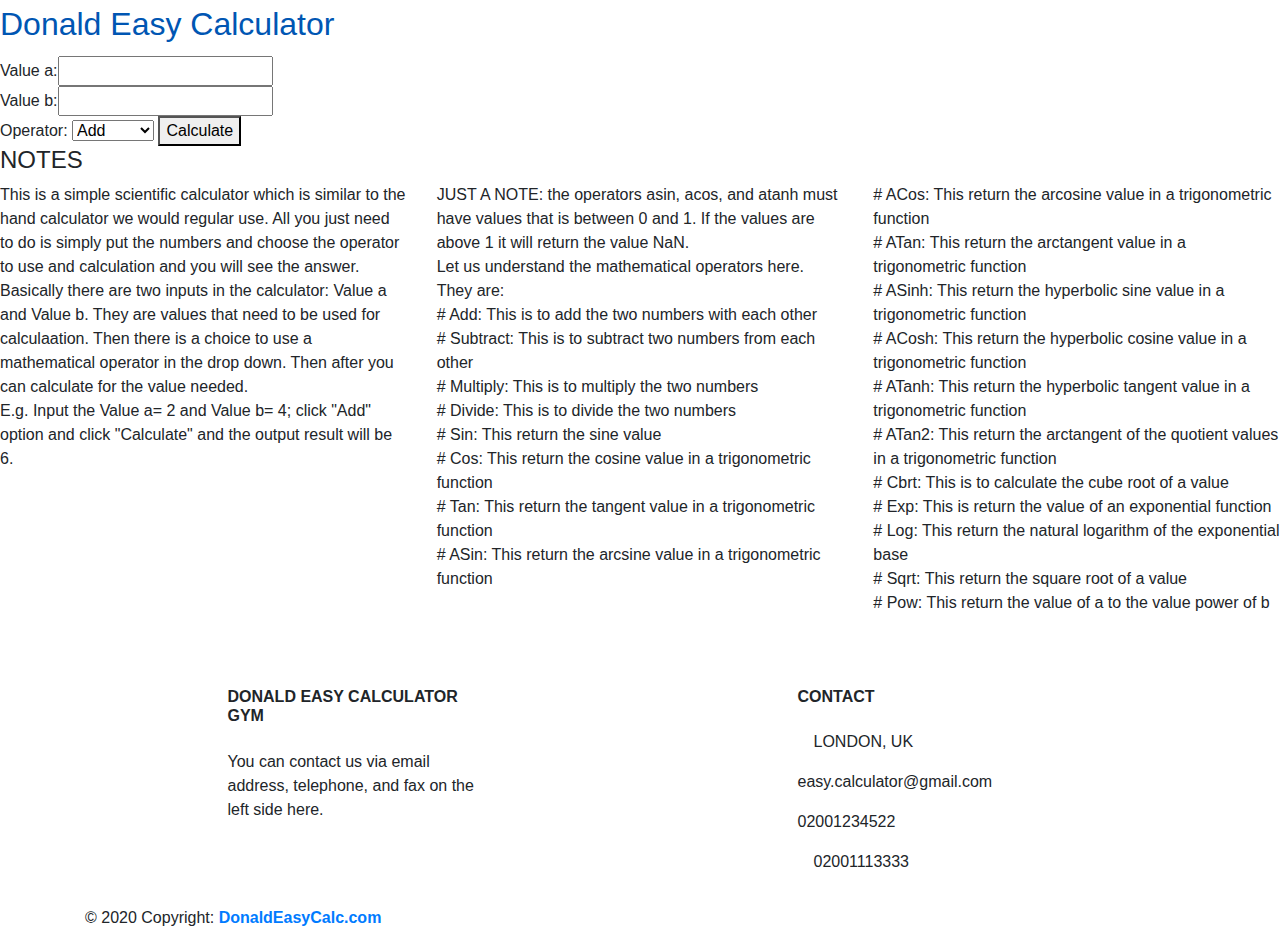
==== index.html @ d8a102ed "changed to index.html" ====
<!DOCTYPE html>
<html lang="en">
<head>
    <meta charset="UTF-8">
    <meta name="viewport" content="width=device-width, initial-scale=1.0, user-scalable=no">
    <meta http-equiv="X-UA-Compatible" content="ie=edge">
    <link rel="stylesheet" href="https://maxcdn.bootstrapcdn.com/bootstrap/4.0.0/css/bootstrap.min.css">
    <link href="style.css" rel="stylesheet" type="text/css" />
    <script src="calculator.js"></script>
    <title>Donald Easy Calculator</title>
</head>
<body>
    <header>
        <a class="navbar-brand" href="index.html" aria-label="Sci-fi Easy Calculator"><h2 class="heading">Donald Easy Calculator</h2></a>
    </header>

    <div class="background">
    <form class="main-calc">
    Value a:<input type="text" id="valuea"><br>
    Value b:<input type="text" id="valueb"><br>
    Operator:
    <select id="operators" class="calBtn">
        <option value="add">Add</option>
        <option value="min">Subtract</option>
        <option value="div">Divide</option>
        <option value="mul">Multiply</option>

        <option value="sin">sin</option>
        <option value="cos">cos</option>
        <option value="tan">tan</option>
        <option value="asin">asin</option>
        <option value="acos">acos</option>
        <option value="atan">atan</option>
        <option value="asinh">asinh</option>
        <option value="acosh">acosh</option>
        <option value="atanh">atanh</option>
        <option value="atan2">atan2</option>

        <option value="cbrt">cbrt</option>
        <option value="exp">exp</option>
        <option value="log">log</option>
        <option value="sqrt">sqrt</option>
        <option value="pow">pow</option>

    </select>
    <button type="button" class="calculator calc-btn" onclick="calc()">Calculate</button>
    </form>
    <div id= "output"></div>
    </div>

<h4 class="Notes">NOTES</h3>
<div class="row para">
  <div class="col-sm calbox"><p>This is a simple scientific calculator which is similar to the hand calculator we would regular use. All you just need to do is simply put the numbers and choose the operator to use and calculation and you will see the answer.<br>
  Basically there are two inputs in the calculator: Value a and Value b. They are values that need to be used for calculaation. Then there is a choice to use a mathematical operator in the drop down. Then after you can calculate for the value needed.<br> E.g. Input the Value a= 2 and Value b= 4; click "Add" option and click "Calculate" and the output result will be 6. </p></div>

  <div class="col-sm calbox2"><p class="para">JUST A NOTE: the operators asin, acos, and atanh must have values that is between 0 and 1. If the values are above 1 it will return the value NaN.<br> Let us understand the mathematical operators here. They are:<br>
  # Add: This is to add the two numbers with each other<br>
  # Subtract: This is to subtract two numbers from each other<br>
  # Multiply: This is to multiply the two numbers<br>
  # Divide: This is to divide the two numbers<br>
  # Sin: This return the sine value<br>
  # Cos: This return the cosine value in a trigonometric function<br>
  # Tan: This return the tangent value in a trigonometric function<br>
  # ASin: This return the arcsine value in a trigonometric function<br>
  </p></div>

  <div class="col-sm calbox3"><p class="para"># ACos: This return the arcosine value in a trigonometric function<br>
  # ATan: This return the arctangent value in a trigonometric function<br>
  # ASinh: This return the hyperbolic sine value in a trigonometric function<br>
  # ACosh: This return the hyperbolic cosine value in a trigonometric function<br>
  # ATanh: This return the hyperbolic tangent value in a trigonometric function<br>
  # ATan2: This return the arctangent of the quotient values in a trigonometric function<br>
  # Cbrt: This is to calculate the cube root of a value<br>
  # Exp: This is return the value of an exponential function<br>
  # Log: This return the natural logarithm of the exponential base<br>
  # Sqrt: This return the square root of a value<br>
  # Pow: This return the value of a to the value power of b<br></div>
</p></div>
    
    </form>
    <footer class="page-footer font-small mdb-color pt-4">
        <div class="container text-center text-md-left">
        <div class="row text-center text-md-left mt-3 pb-3">
      
        <div class="col-md-3 col-lg-3 col-xl-3 mx-auto mt-3">
        <h6 class="text-uppercase mb-4 font-weight-bold">Donald Easy Calculator Gym</h6>
        <p id="comic-like">You can contact us via email address, telephone, and fax on the left side here.</p>
        </div>

        <div class="col-md-4 col-lg-3 col-xl-3 mx-auto mt-3">
            <h6 class="text-uppercase mb-4 font-weight-bold">Contact</h6>
        <p>
          <i class="fas fa-home mr-3"></i> LONDON, UK</p>
        <p>
          <a href="mailto:saiyansgym@gmail.com"></a> easy.calculator@gmail.com</p>
        <p>
          <a href="tel:08001112222"></a> 02001234522</p>
        <p>
          <i class="fas fa-print mr-3"></i> 02001113333</p>
      </div>

    </div>

    <div class="row d-flex align-items-center">
      <div class="col-md-7 col-lg-8">
        <p class="text-center text-md-left">© 2020 Copyright:
          <a href="calculator.html" target="_blank">
            <strong> DonaldEasyCalc.com</strong>
          </a>
        </p>

      </div>
    <div class="container">
    </div>

    </div>

  </div>

</footer> 

    
    <script src="https://code.jquery.com/jquery-3.4.1.slim.min.js"></script>
    <script src="https://cdn.jsdelivr.net/npm/popper.js@1.16.0/dist/umd/popper.min.js"></script>
    <script src="https://stackpath.bootstrapcdn.com/bootstrap/4.4.1/js/bootstrap.min.js"></script>
</body>
</html>
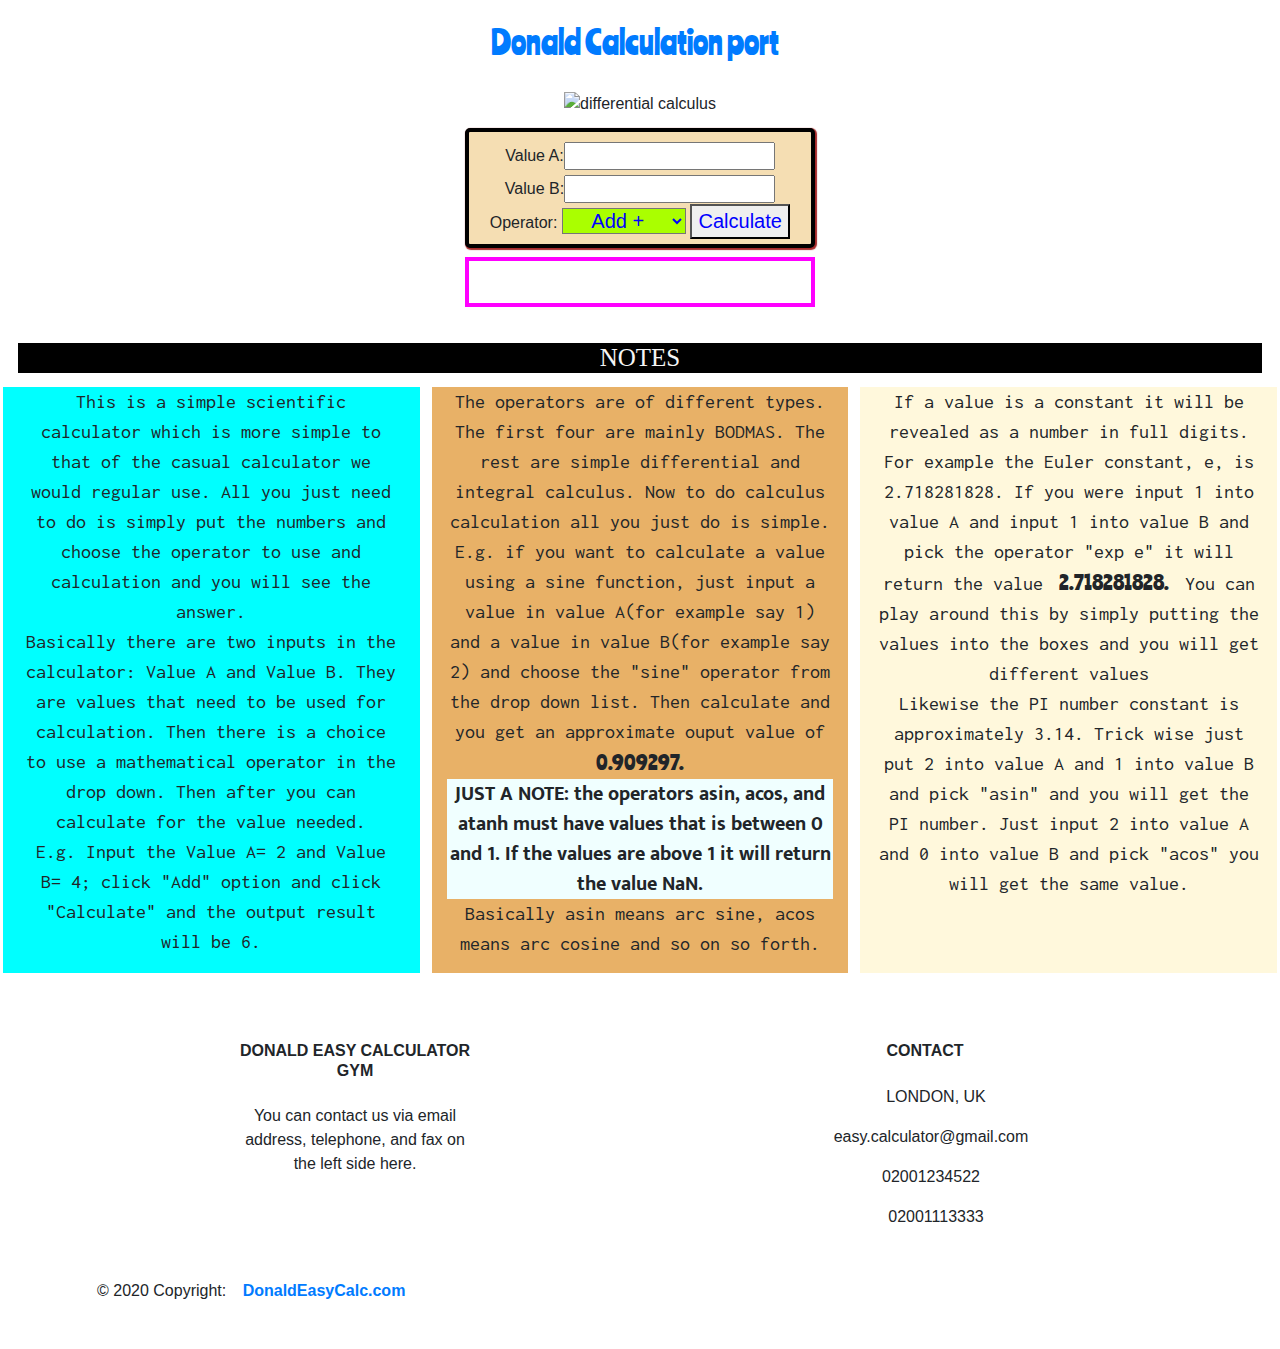
==== commit f3f09e4e: "made more comments" ====
--- a/index.html
+++ b/index.html
@@ -11,19 +11,22 @@
 </head>
 <body>
     <header>
-        <a class="navbar-brand" href="index.html" aria-label="Sci-fi Easy Calculator"><h2 class="heading">Donald Easy Calculator</h2></a>
+        <a class="navbar-brand" href="index.html" aria-label="Sci-fi Easy Calculator"><h2 class="heading">Donald Calculation port</h2></a>
     </header>
 
     <div class="background">
+        <div>
+        <img src="https://render.fineartamerica.com/images/rendered/default/poster/8/3.5/break/images-medium-5/differential-calculus-equation-science-photo-library.jpg" alt="differential calculus" class="calculus1">
+        </div>
     <form class="main-calc">
-    Value a:<input type="text" id="valuea"><br>
-    Value b:<input type="text" id="valueb"><br>
+    Value A:<input type="text" id="valuea"><br>
+    Value B:<input type="text" id="valueb"><br>
     Operator:
     <select id="operators" class="calBtn">
-        <option value="add">Add</option>
-        <option value="min">Subtract</option>
-        <option value="div">Divide</option>
-        <option value="mul">Multiply</option>
+        <option value="add">Add +</option>
+        <option value="min">Subtract -</option>
+        <option value="div">Divide &#xF7</option>
+        <option value="mul">Multiply &#10761</option>
 
         <option value="sin">sin</option>
         <option value="cos">cos</option>
@@ -36,46 +39,39 @@
         <option value="atanh">atanh</option>
         <option value="atan2">atan2</option>
 
-        <option value="cbrt">cbrt</option>
-        <option value="exp">exp</option>
+        <option value="cbrt">cube root &#8731</option>
+        <option value="exp">exp &#8519</option>
         <option value="log">log</option>
-        <option value="sqrt">sqrt</option>
+        <option value="sqrt">sqrt &#8730</option>
         <option value="pow">pow</option>
 
     </select>
     <button type="button" class="calculator calc-btn" onclick="calc()">Calculate</button>
     </form>
     <div id= "output"></div>
+        <div>
+        <img src=""
+        </div>
+
     </div>
 
 <h4 class="Notes">NOTES</h3>
-<div class="row para">
-  <div class="col-sm calbox"><p>This is a simple scientific calculator which is similar to the hand calculator we would regular use. All you just need to do is simply put the numbers and choose the operator to use and calculation and you will see the answer.<br>
-  Basically there are two inputs in the calculator: Value a and Value b. They are values that need to be used for calculaation. Then there is a choice to use a mathematical operator in the drop down. Then after you can calculate for the value needed.<br> E.g. Input the Value a= 2 and Value b= 4; click "Add" option and click "Calculate" and the output result will be 6. </p></div>
+<div class="row">
+  <div class="col-sm calbox"><p>This is a simple scientific calculator which is more simple to that of the casual calculator we would regular use. All you just need to do is simply put the numbers and choose the operator to use and calculation and you will see the answer.<br>
+  Basically there are two inputs in the calculator: Value A and Value B. They are values that need to be used for calculation. Then there is a choice to use a mathematical operator in the drop down. Then after you can calculate for the value needed.<br> E.g. Input the Value A= 2 and Value B= 4; click "Add" option and click "Calculate" and the output result will be 6. </p></div>
 
-  <div class="col-sm calbox2"><p class="para">JUST A NOTE: the operators asin, acos, and atanh must have values that is between 0 and 1. If the values are above 1 it will return the value NaN.<br> Let us understand the mathematical operators here. They are:<br>
-  # Add: This is to add the two numbers with each other<br>
-  # Subtract: This is to subtract two numbers from each other<br>
-  # Multiply: This is to multiply the two numbers<br>
-  # Divide: This is to divide the two numbers<br>
-  # Sin: This return the sine value<br>
-  # Cos: This return the cosine value in a trigonometric function<br>
-  # Tan: This return the tangent value in a trigonometric function<br>
-  # ASin: This return the arcsine value in a trigonometric function<br>
-  </p></div>
+  <div class="col-sm calbox2">The operators are of different types. The first four are mainly BODMAS. The rest are simple differential and integral calculus. Now to do calculus calculation all you just do is simple. E.g. if you want to calculate a value using a sine function, just input a value in value A(for example say 1) and a value in value B(for example say 2) and choose the "sine" operator from the drop down list. Then calculate and you get an approximate ouput value of <span class="heading">0.909297.</span>  
+  <p class="para">JUST A NOTE: the operators asin, acos, and atanh must have values that is between 0 and 1. If the values are above 1 it will return the value NaN.</p>
+  Basically asin means arc sine, acos means arc cosine and so on so forth.
+  </div>
 
-  <div class="col-sm calbox3"><p class="para"># ACos: This return the arcosine value in a trigonometric function<br>
-  # ATan: This return the arctangent value in a trigonometric function<br>
-  # ASinh: This return the hyperbolic sine value in a trigonometric function<br>
-  # ACosh: This return the hyperbolic cosine value in a trigonometric function<br>
-  # ATanh: This return the hyperbolic tangent value in a trigonometric function<br>
-  # ATan2: This return the arctangent of the quotient values in a trigonometric function<br>
-  # Cbrt: This is to calculate the cube root of a value<br>
-  # Exp: This is return the value of an exponential function<br>
-  # Log: This return the natural logarithm of the exponential base<br>
-  # Sqrt: This return the square root of a value<br>
-  # Pow: This return the value of a to the value power of b<br></div>
-</p></div>
+  <div class="col-sm calbox3">
+  If a value is a constant it will be revealed as a number in full digits. For example the Euler constant, e, is 2.718281828. If you were input 1 into value A and input 1 into value B and pick the operator "exp e" it will return the value <span class="heading">2.718281828.</span> You can play around this by simply putting the values into the boxes and you will get different values<br>
+  Likewise the PI number constant is approximately 3.14. Trick wise just put 2 into value A and 1 into value B and pick "asin" and you will get the PI number. Just input 2 into value A and 0 into value B and pick "acos" you will get the same value.<br>
+
+  </div>
+
+ </div>
     
     </form>
     <footer class="page-footer font-small mdb-color pt-4">
--- a/style.css
+++ b/style.css
@@ -0,0 +1,105 @@
+@import url('https://fonts.googleapis.com/css2?family=Inconsolata&family=Mukta:wght@300&family=Ranchers&display=swap');
+
+
+* {
+padding: 0;
+margin: 6px;
+text-align: center;
+}
+
+.background{
+    background-image: url("https://cdn3.vectorstock.com/i/1000x1000/24/37/mathematics-background-with-formulas-vector-572437.jpg");
+    background-size: cover;
+    background-attachment: fixed;
+    min-height: 100px;
+    background-position: center;
+
+}
+
+.main-calc{
+    border: 4px solid black;
+    box-shadow: 1px 1px 1px 1px brown;
+    border-radius: 5px;
+    margin-left: 40px;
+    width: 350px;
+    margin: auto;
+    max-height: fit-content;
+    margin-bottom: 9px;
+    background-color: wheat;
+}
+
+.heading {
+    font-family: Ranchers;
+}
+
+.para {
+    font-family: Mukta;
+    font-size: 20px;
+    margin: auto;
+    font-weight: bold;
+    background-color: azure;
+}
+
+#valuea{
+    margin-top: 10px; 
+    margin-bottom: 5px;
+}
+
+.calBtn{
+    background-color: #aaff00;
+    color: blue;
+    font-size: 20px;
+    margin-bottom: 10px;
+    margin-top: 5px;
+}
+
+.calc-btn{
+    color: blue;
+    font-size: 20px;
+    width: 100px;
+    height: 35px;
+    margin-top: auto;
+    margin-bottom: 3px;
+}
+.Notes{
+    color: whitesmoke;
+    font-family: Merriweather;
+    font-size: 25px;
+    background-color: black;
+}
+.calbox{
+    background-color: #00ffff;
+    font-family: Inconsolata;
+    font-size: 20px;
+}
+
+.calbox2{
+    background-color: #e7ac5ef1;
+    font-family: Inconsolata;
+    font-size: 20px;
+}
+
+.calbox3{
+    background-color: cornsilk;
+    font-family: Inconsolata;
+    font-size: 20px;
+}
+
+#output {
+    width: 350px;
+    height: 50px;
+    text-align: right;
+    background-color: white;
+    border: 4px solid magenta;
+    font-size: 20px;
+    top: 2px;
+    color: cadetblue;
+    flex: 0 0 95%;
+    margin: auto;
+}
+
+
+.calculus1{
+    size: 10px;
+    width: 200px;
+}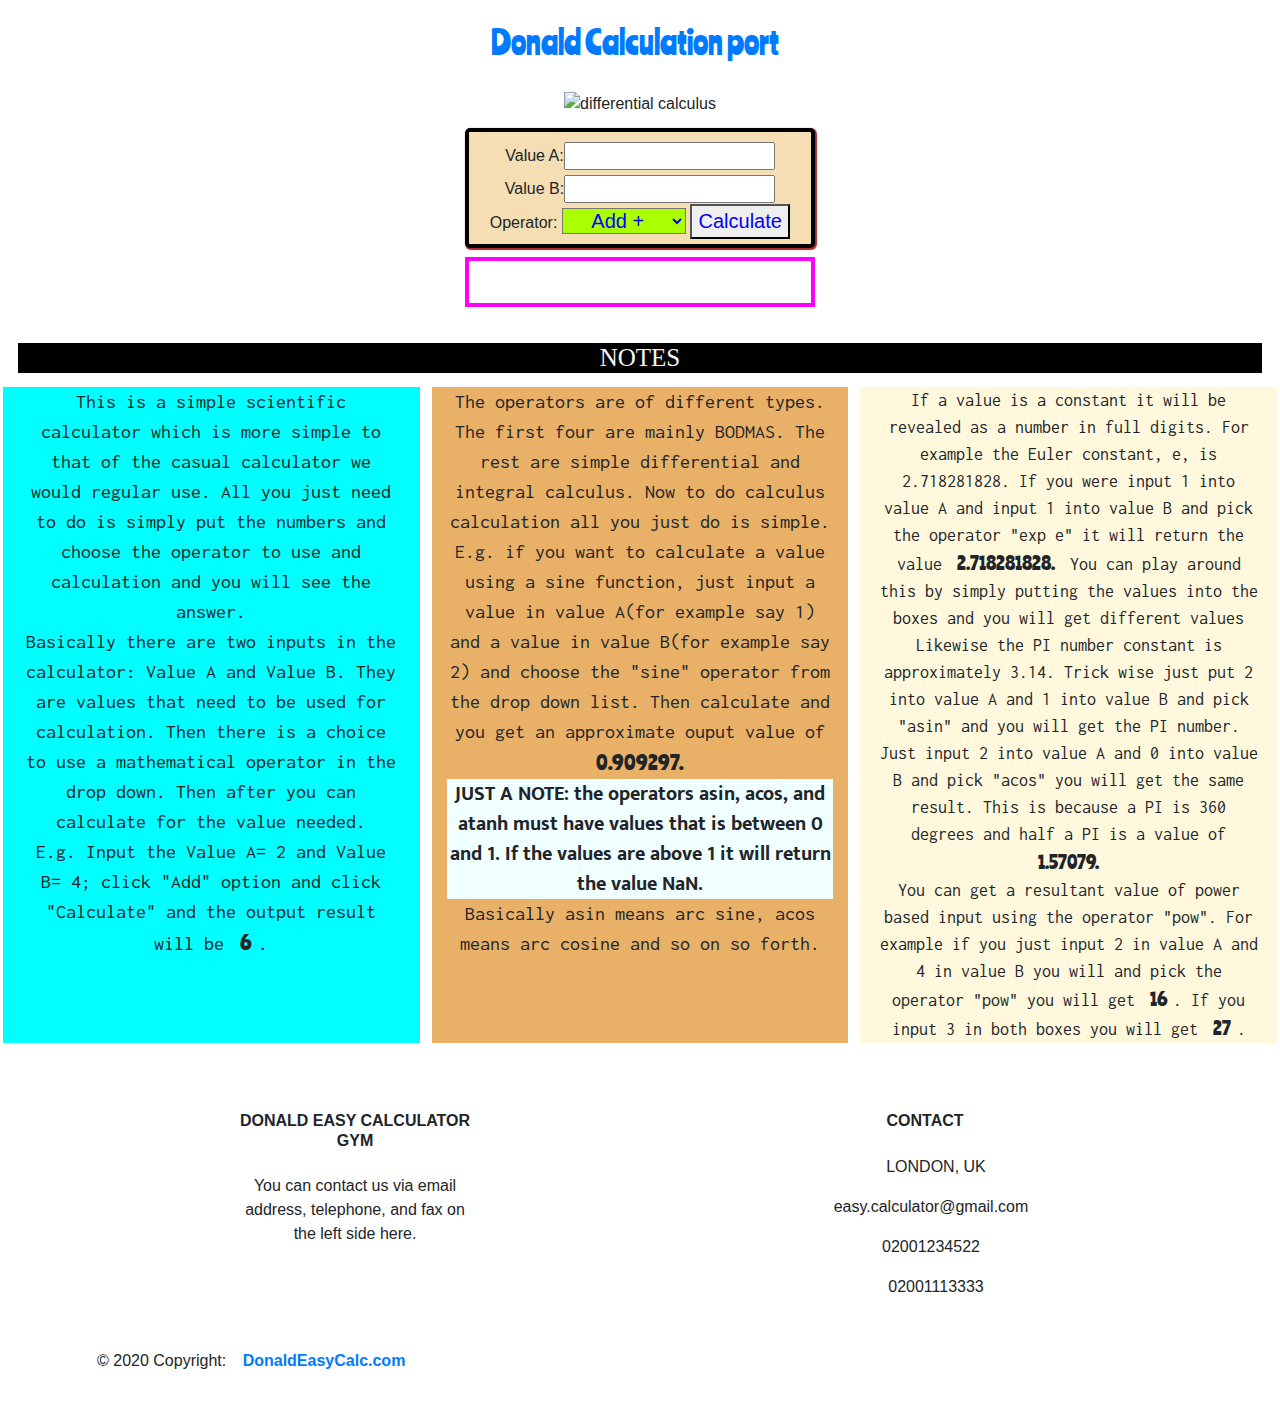
==== commit 638b327e: "made comment changes" ====
--- a/index.html
+++ b/index.html
@@ -31,7 +31,7 @@
         <option value="sin">sin</option>
         <option value="cos">cos</option>
         <option value="tan">tan</option>
-        <option value="asin">asin</option>
+        <option value="asin">asin<sup>-1</sup></option>
         <option value="acos">acos</option>
         <option value="atan">atan</option>
         <option value="asinh">asinh</option>
@@ -58,7 +58,7 @@
 <h4 class="Notes">NOTES</h3>
 <div class="row">
   <div class="col-sm calbox"><p>This is a simple scientific calculator which is more simple to that of the casual calculator we would regular use. All you just need to do is simply put the numbers and choose the operator to use and calculation and you will see the answer.<br>
-  Basically there are two inputs in the calculator: Value A and Value B. They are values that need to be used for calculation. Then there is a choice to use a mathematical operator in the drop down. Then after you can calculate for the value needed.<br> E.g. Input the Value A= 2 and Value B= 4; click "Add" option and click "Calculate" and the output result will be 6. </p></div>
+  Basically there are two inputs in the calculator: Value A and Value B. They are values that need to be used for calculation. Then there is a choice to use a mathematical operator in the drop down. Then after you can calculate for the value needed.<br> E.g. Input the Value A= 2 and Value B= 4; click "Add" option and click "Calculate" and the output result will be <span class="heading">6</span>. </p></div>
 
   <div class="col-sm calbox2">The operators are of different types. The first four are mainly BODMAS. The rest are simple differential and integral calculus. Now to do calculus calculation all you just do is simple. E.g. if you want to calculate a value using a sine function, just input a value in value A(for example say 1) and a value in value B(for example say 2) and choose the "sine" operator from the drop down list. Then calculate and you get an approximate ouput value of <span class="heading">0.909297.</span>  
   <p class="para">JUST A NOTE: the operators asin, acos, and atanh must have values that is between 0 and 1. If the values are above 1 it will return the value NaN.</p>
@@ -67,14 +67,15 @@
 
   <div class="col-sm calbox3">
   If a value is a constant it will be revealed as a number in full digits. For example the Euler constant, e, is 2.718281828. If you were input 1 into value A and input 1 into value B and pick the operator "exp e" it will return the value <span class="heading">2.718281828.</span> You can play around this by simply putting the values into the boxes and you will get different values<br>
-  Likewise the PI number constant is approximately 3.14. Trick wise just put 2 into value A and 1 into value B and pick "asin" and you will get the PI number. Just input 2 into value A and 0 into value B and pick "acos" you will get the same value.<br>
+  Likewise the PI number constant is approximately 3.14. Trick wise just put 2 into value A and 1 into value B and pick "asin" and you will get the PI number. Just input 2 into value A and 0 into value B and pick "acos" you will get the same result. This is because a PI is 360 degrees and half a PI is a value of <span class="heading">1.57079.</span><br>
+  You can get a resultant value of power based input using the operator "pow". For example if you just input 2 in value A and 4 in value B you will and pick the operator "pow" you will get <span class="heading">16</span>. If you input 3 in both boxes you will get <span class="heading">27</span>. 
 
   </div>
 
  </div>
+</form>
     
-    </form>
-    <footer class="page-footer font-small mdb-color pt-4">
+<footer class="page-footer font-small mdb-color pt-4">
         <div class="container text-center text-md-left">
         <div class="row text-center text-md-left mt-3 pb-3">
       
--- a/style.css
+++ b/style.css
@@ -82,7 +82,7 @@
 .calbox3{
     background-color: cornsilk;
     font-family: Inconsolata;
-    font-size: 20px;
+    font-size: 18px;
 }
 
 #output {
@@ -102,4 +102,8 @@
 .calculus1{
     size: 10px;
     width: 200px;
+}
+
+.pt-4{
+    background-color: white;
 }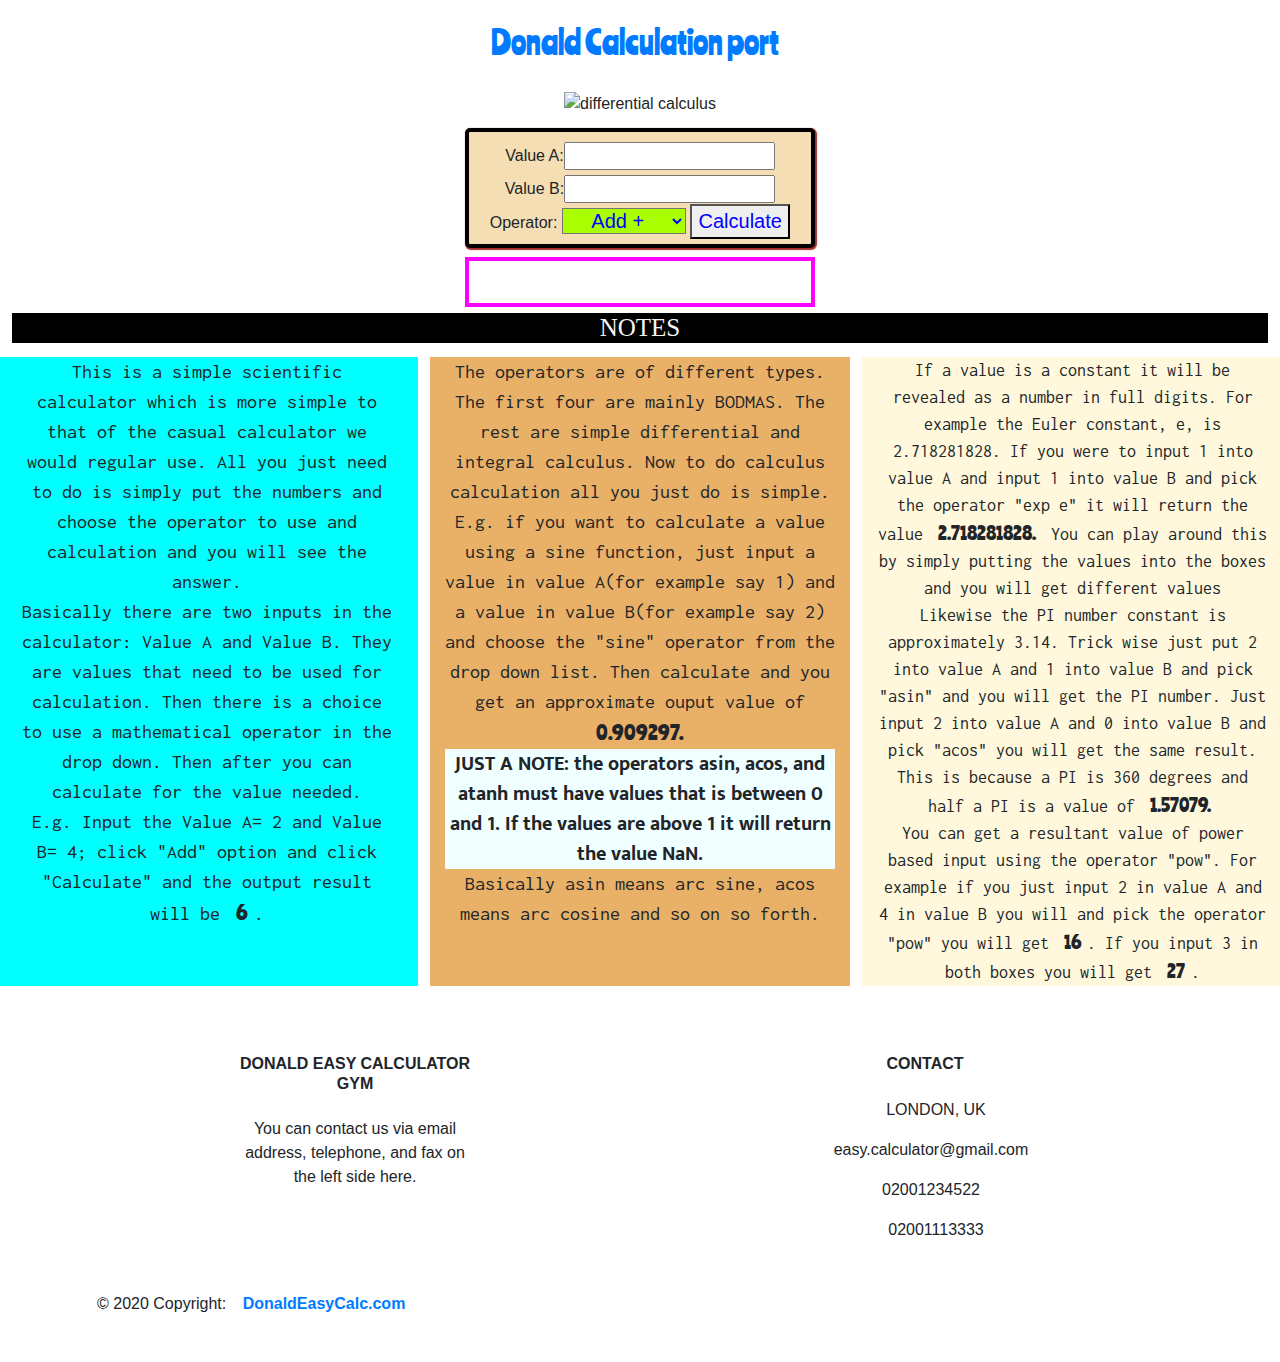
==== commit f7891ac3: "added semicolon" ====
--- a/index.html
+++ b/index.html
@@ -2,7 +2,7 @@
 <html lang="en">
 <head>
     <meta charset="UTF-8">
-    <meta name="viewport" content="width=device-width, initial-scale=1.0, user-scalable=no">
+    <meta name="viewport" content="width=device-width, initial-scale=1.0, user-scalable=yes">
     <meta http-equiv="X-UA-Compatible" content="ie=edge">
     <link rel="stylesheet" href="https://maxcdn.bootstrapcdn.com/bootstrap/4.0.0/css/bootstrap.min.css">
     <link href="style.css" rel="stylesheet" type="text/css" />
@@ -25,13 +25,13 @@
     <select id="operators" class="calBtn">
         <option value="add">Add +</option>
         <option value="min">Subtract -</option>
-        <option value="div">Divide &#xF7</option>
-        <option value="mul">Multiply &#10761</option>
+        <option value="div">Divide &#xF7;</option>
+        <option value="mul">Multiply &#10761;</option>
 
         <option value="sin">sin</option>
         <option value="cos">cos</option>
         <option value="tan">tan</option>
-        <option value="asin">asin<sup>-1</sup></option>
+        <option value="asin">asin</option>
         <option value="acos">acos</option>
         <option value="atan">atan</option>
         <option value="asinh">asinh</option>
@@ -39,21 +39,17 @@
         <option value="atanh">atanh</option>
         <option value="atan2">atan2</option>
 
-        <option value="cbrt">cube root &#8731</option>
-        <option value="exp">exp &#8519</option>
+        <option value="cbrt">cube root &#8731;</option>
+        <option value="exp">exp &#8519;</option>
         <option value="log">log</option>
-        <option value="sqrt">sqrt &#8730</option>
+        <option value="sqrt">sqrt &#8730;</option>
         <option value="pow">pow</option>
 
     </select>
     <button type="button" class="calculator calc-btn" onclick="calc()">Calculate</button>
     </form>
     <div id= "output"></div>
-        <div>
-        <img src=""
-        </div>
-
-    </div>
+  </div>
 
 <h4 class="Notes">NOTES</h3>
 <div class="row">
@@ -66,7 +62,7 @@
   </div>
 
   <div class="col-sm calbox3">
-  If a value is a constant it will be revealed as a number in full digits. For example the Euler constant, e, is 2.718281828. If you were input 1 into value A and input 1 into value B and pick the operator "exp e" it will return the value <span class="heading">2.718281828.</span> You can play around this by simply putting the values into the boxes and you will get different values<br>
+  If a value is a constant it will be revealed as a number in full digits. For example the Euler constant, e, is 2.718281828. If you were to input 1 into value A and input 1 into value B and pick the operator "exp e" it will return the value <span class="heading">2.718281828.</span> You can play around this by simply putting the values into the boxes and you will get different values<br>
   Likewise the PI number constant is approximately 3.14. Trick wise just put 2 into value A and 1 into value B and pick "asin" and you will get the PI number. Just input 2 into value A and 0 into value B and pick "acos" you will get the same result. This is because a PI is 360 degrees and half a PI is a value of <span class="heading">1.57079.</span><br>
   You can get a resultant value of power based input using the operator "pow". For example if you just input 2 in value A and 4 in value B you will and pick the operator "pow" you will get <span class="heading">16</span>. If you input 3 in both boxes you will get <span class="heading">27</span>. 
 
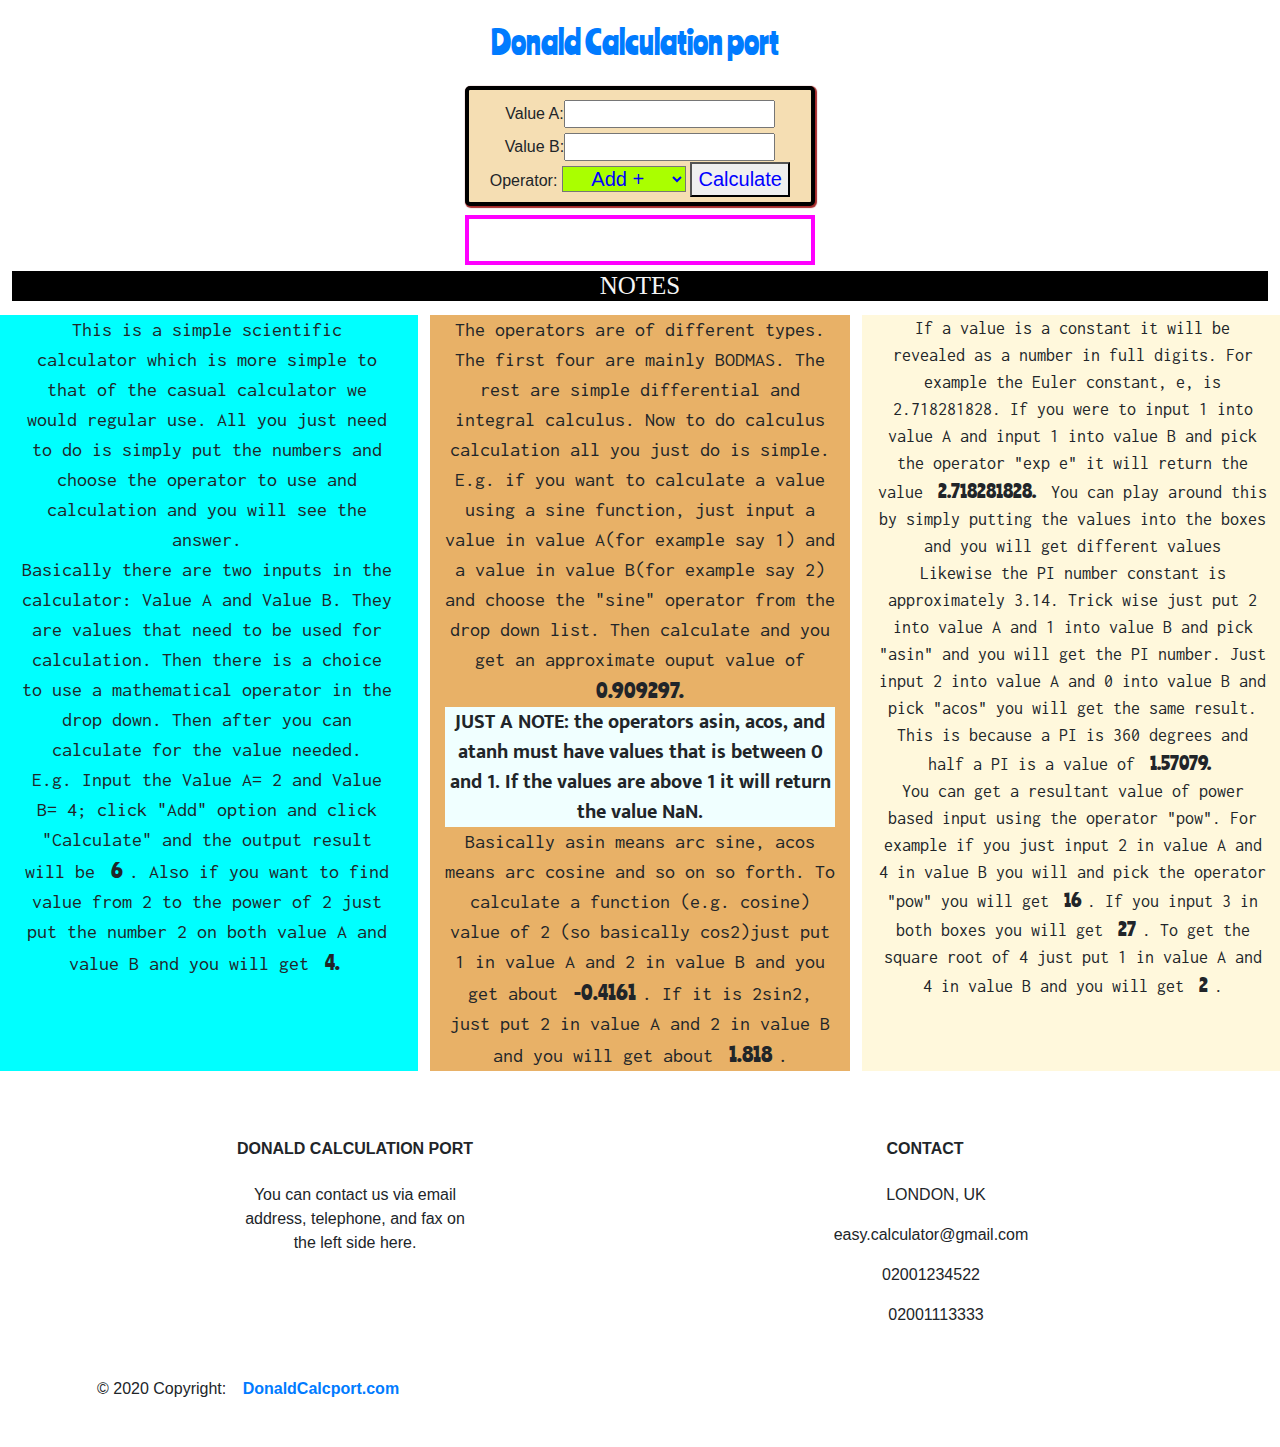
==== commit f485251a: "added more words" ====
--- a/index.html
+++ b/index.html
@@ -15,9 +15,6 @@
     </header>
 
     <div class="background">
-        <div>
-        <img src="https://render.fineartamerica.com/images/rendered/default/poster/8/3.5/break/images-medium-5/differential-calculus-equation-science-photo-library.jpg" alt="differential calculus" class="calculus1">
-        </div>
     <form class="main-calc">
     Value A:<input type="text" id="valuea"><br>
     Value B:<input type="text" id="valueb"><br>
@@ -51,20 +48,20 @@
     <div id= "output"></div>
   </div>
 
-<h4 class="Notes">NOTES</h3>
+<h4 class="Notes">NOTES</h4>
 <div class="row">
   <div class="col-sm calbox"><p>This is a simple scientific calculator which is more simple to that of the casual calculator we would regular use. All you just need to do is simply put the numbers and choose the operator to use and calculation and you will see the answer.<br>
-  Basically there are two inputs in the calculator: Value A and Value B. They are values that need to be used for calculation. Then there is a choice to use a mathematical operator in the drop down. Then after you can calculate for the value needed.<br> E.g. Input the Value A= 2 and Value B= 4; click "Add" option and click "Calculate" and the output result will be <span class="heading">6</span>. </p></div>
+  Basically there are two inputs in the calculator: Value A and Value B. They are values that need to be used for calculation. Then there is a choice to use a mathematical operator in the drop down. Then after you can calculate for the value needed.<br> E.g. Input the Value A= 2 and Value B= 4; click "Add" option and click "Calculate" and the output result will be <span class="heading">6</span>. Also if you want to find value from 2 to the power of 2 just put the number 2 on both value A and value B and you will get <span class="heading">4.</span> </p></div>
 
   <div class="col-sm calbox2">The operators are of different types. The first four are mainly BODMAS. The rest are simple differential and integral calculus. Now to do calculus calculation all you just do is simple. E.g. if you want to calculate a value using a sine function, just input a value in value A(for example say 1) and a value in value B(for example say 2) and choose the "sine" operator from the drop down list. Then calculate and you get an approximate ouput value of <span class="heading">0.909297.</span>  
   <p class="para">JUST A NOTE: the operators asin, acos, and atanh must have values that is between 0 and 1. If the values are above 1 it will return the value NaN.</p>
-  Basically asin means arc sine, acos means arc cosine and so on so forth.
+  Basically asin means arc sine, acos means arc cosine and so on so forth. To calculate a function (e.g. cosine) value of 2 (so basically cos2)just put 1 in value A and 2 in value B and you get about <span class="heading">-0.4161</span>. If it is 2sin2, just put 2 in value A and 2 in value B and you will get about <span class="heading">1.818</span>.
   </div>
 
   <div class="col-sm calbox3">
   If a value is a constant it will be revealed as a number in full digits. For example the Euler constant, e, is 2.718281828. If you were to input 1 into value A and input 1 into value B and pick the operator "exp e" it will return the value <span class="heading">2.718281828.</span> You can play around this by simply putting the values into the boxes and you will get different values<br>
   Likewise the PI number constant is approximately 3.14. Trick wise just put 2 into value A and 1 into value B and pick "asin" and you will get the PI number. Just input 2 into value A and 0 into value B and pick "acos" you will get the same result. This is because a PI is 360 degrees and half a PI is a value of <span class="heading">1.57079.</span><br>
-  You can get a resultant value of power based input using the operator "pow". For example if you just input 2 in value A and 4 in value B you will and pick the operator "pow" you will get <span class="heading">16</span>. If you input 3 in both boxes you will get <span class="heading">27</span>. 
+  You can get a resultant value of power based input using the operator "pow". For example if you just input 2 in value A and 4 in value B you will and pick the operator "pow" you will get <span class="heading">16</span>. If you input 3 in both boxes you will get <span class="heading">27</span>. To get the square root of 4 just put 1 in value A and 4 in value B and you will get <span class="heading">2</span>. 
 
   </div>
 
@@ -76,7 +73,7 @@
         <div class="row text-center text-md-left mt-3 pb-3">
       
         <div class="col-md-3 col-lg-3 col-xl-3 mx-auto mt-3">
-        <h6 class="text-uppercase mb-4 font-weight-bold">Donald Easy Calculator Gym</h6>
+        <h6 class="text-uppercase mb-4 font-weight-bold">Donald Calculation port</h6>
         <p id="comic-like">You can contact us via email address, telephone, and fax on the left side here.</p>
         </div>
 
@@ -98,7 +95,7 @@
       <div class="col-md-7 col-lg-8">
         <p class="text-center text-md-left">© 2020 Copyright:
           <a href="calculator.html" target="_blank">
-            <strong> DonaldEasyCalc.com</strong>
+            <strong> DonaldCalcport.com</strong>
           </a>
         </p>
 
